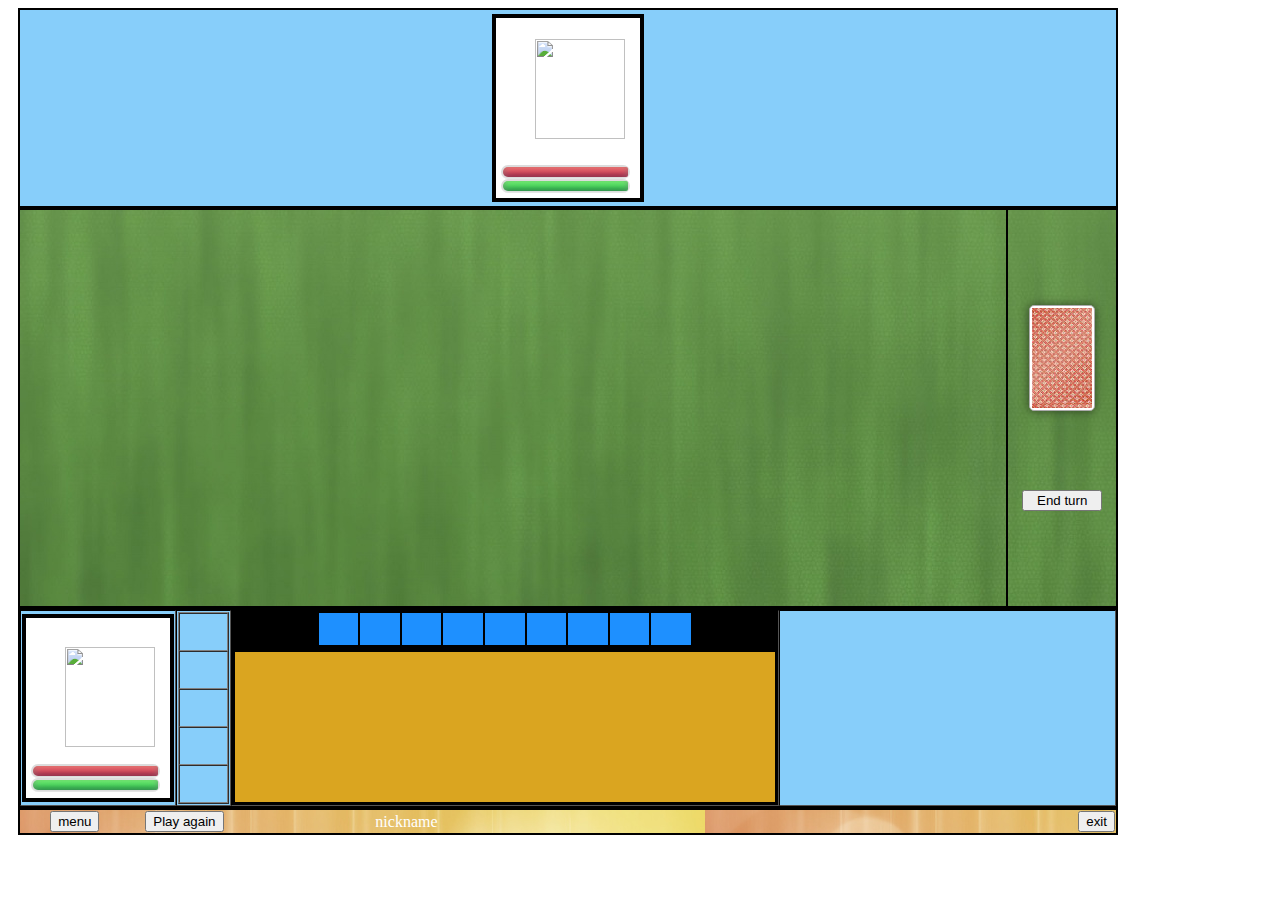
==== index.html @ 288a2dc7 "jquery-ui.js installed" ====
<!DOCTYPE html>
<html>
 <meta charset="utf-8">
 <meta name="description" content="hory-card-v.2.0"> 
 <title>hory-card-v.2.0</title>
<head>
 <script type="text/javascript" src="js/jquery-2.1.4.js"></script>
     <script type="text/javascript" src="http://ajax.googleapis.com/ajax/libs/jqueryui/1.11.4/jquery-ui.min.js" ></script>
 <script type="text/javascript" src="js/jquery.klass.js"></script>
 <script type="text/javascript" src="js/jquery.klass.traits.js"></script>
 <script type="text/javascript" src="js/jquery.klass.namespaces.js"></script>
 <script type="text/javascript" src="js/jquery.klass.private.js"></script>
 <script type="text/javascript" src="js/jquery.klass.proxy.js"></script>
 <script type="text/javascript" src="battle.js"></script>
 <!--<script type="text/javascript" src="battle-2.js"></script>-->
 <link rel="stylesheet" href="if.css"> 
</head>
<body>
 <battlescreen> <!--делаем 1 блок, в котором размещаем все относительного этого блока-->
  <table align="center" class="toptable" cellspacing="0" id="topplayer"> <!--создаем таблицу для верха-->
   <tr>
    <td></td>
	<td width="5%"></td> <!--ячейка для стрелочки влево-->
	<td width="15%">
	 <div align="center">
	  <playeravatar>    <!--новый блок внутри таблицы для игрока\бота-->
	   <table align="center" width="100%" height="100%">
	    <tr height="10%">
		 <td colspan="2"><div class="playername" id="top-playername"></div></td>
		<tr>
		 <td> <!--статы по дефе, атаке мдеф и т.п.-->
		  <div class="fatktext" id="top-fatk"></div><div class="matktext" id="top-matk"></div><div class="fdeftext" id="top-fdef"></div><div class="mdeftext" id="top-mdef"></div>
		 </td>
		 <td rowspan="2" width="100px">
		  <div id="topavatar"><img class="playerpic" src=""></div>
		  <!-- пробую добавить невидимый ul объект -->
		   <ul class="invisible">
		   
		   </ul>
		 </td>
		<tr>
		 <td><div class="lvl" id="top-lvl"></div></td>
		<tr height="20%">
		 <td colspan="2">
		  <div id="bpb-hp" class="bar"><span class="red"></span></div>
		  <div id="bpb-sp" class="bar"><span class="green"></span></div>
		 </td>
	   </table>
	  </playeravatar>
	 </div>
	</td>
	<td width="5%"></td> <!--ячейка для стрелочки право-->
	<td></td>
  </table>
  
<!-- middle --> 

  <table align="center" class="middletable" cellspacing="0" id="battleground">
	<tr height="33%">
	 <td></td>
	 <td rowspan="3" width="10%" id="cards_deck" style="border-left:2px solid black">  <!-- правая сторона. Конец хода, таймер -->
	  <div id="full_deck" class="card ui-state-default"><div class="card_suit"></div></div>
	  <center><h1 id="time-left">&nbsp;</h1></center>
      <center><input id="turn" type="button" value="End turn" style="width:80px"></center>
	 </td>
	<tr>
	 <td class="battle_deck"> <!-- центральная дека, выкладка карт -->
	  <ul class="bd_connected">
	  </ul>
	 </td>
	<tr height="33%">
	 <td></td>
	<center><div id="enemy_turn" style="display:none;" >Ход противника</div></center>
	<center><div id="player_turn" style="display:none;">Ваш ход</div></center>
  </table>
  
<!-- bottom -->  

  <table align="center" class="bottomtable" cellspacing="0" border="1" id="bottomplayer">
	<tr>
	<td width="13%">
	 <div align="center">
	  <playeravatar>
	   <table align="center" width="100%" height="100%">
	    <tr height="10%">
		 <td colspan="2">
		  <div class="playername" id="bottom-playername"></div>
		 </td>
		<tr>
		 <td>
		  <div class="fatktext" id="bottom-fatk"></div><div class="matktext" id="bottom-matk"></div><div class="fdeftext" id="bottom-fdef"></div><div class="mdeftext" id="bottom-mdef"></div>
		 </td>
		 <td rowspan="2" width="100px"><div id="bottomavatar"><img class="playerpic" src=""></div></td>
		<tr>
		 <td><div class="lvl" id="bottom-lvl"></div></td>
		<tr height="20%">
		 <td colspan="2">
		  <div id="tpb-hp" class="bar"><span class="red"></span></div>
		  <div id="tpb-sp" class="bar"><span class="green"></span></div>
		 </td>
	   </table>
	  </playeravatar>
	 </div>
	</td>
	<td width="5%">
	 <table align="center" width="100%" height="100%" cellspacing="0" border="1">
	  <tr>
	   <td></td>
	  <tr>
	   <td></td>
	  <tr>
	   <td></td>
	  <tr>
	   <td></td>
	  <tr>
	   <td></td>
	   </table>
	</td>
	<td width="50%" bgcolor="black">
	 <table align="center" cellspacing="0" id="bottomdeck">
	  <tr>
	   <td height="20%" bgcolor="#000">
	    <table align="center" id="belt" cellspacing="0">
		 <tr>
		  <td></td>
		  <td></td>
		  <td></td>
		  <td></td>
		  <td></td>
		  <td></td>
		  <td></td>
		  <td></td>
		  <td></td>
		 </tr>
		</table>
	   </td>
	  </tr>
	  <tr>
		<td class="player_deck">
	     <ul class="connectedSortable">
         </ul>
	   </td>
	  </tr>
	 </table>
	</td>
	<td></td>
	</tr>
	</table>
	
	<!-- менюшка внизу-->
	
	<table align="center" class="menutable" cellspacing="0" id="tablemenu"> 
	 <tr>
	  <td width="10%" align="center"><button align="center">menu</button></td>
	  <td width="10%" align="center"><input type="button" class="startBattle" title="Начать игру заново" value="Play again" onclick="location.reload()"></td>
	  <td></td>
	  <td width="15%" align="right">nickname</td>
	  <td align="right"><button>exit</button></td>
	</table>

</battlescreen>

<!-- Модальное Окно  -->
<div id="overlay">
 <div class="popup">
  <h2><center>Опции игры</center></h2>
   <div id="#StartForm">
    <form name="preStart">
	  <center>Ваше никнэйм<input name="nickname" type="text" onfocus="title='Введите ваш никнэйм'" value="NickName"></input></center><br>
	  <center>Выберите расу
	   <select name="race">
        <option value="human">Человек</option>
        <option value="goblin">Гоблин</option>
        <option value="orc">Орк</option>
       </select>
	  </center><br>
      <center>Количество карт в начале игры<input name="cards" type="text" onfocus="title='Значения от 3 до 52'" value="6"></input></center><br>
	  <center>Время на ход<input name="timeturn" type="text" onfocus="title='Значения от 15 до 60'" value="30"></input></center><br>
	  <center>Количество карт за ход<input name="cardeveryturn" type="text" onfocus="title='от 0 до 6'" value="1"></input></center><br>
   </div>
   <div align="center" id="#buttonsifstartform">
    <input type="button" class="close" title="Закрыть" value="Закрыть"></input>
	<input type="button" class="startBattle" title="начать игру" value="Начать игру" onclick="checkStartForm()"></input>
	</div>
	</form>
 </div>
</div>

<script>

</script>


</body>
</html>
---- if.css ----
battlescreen {
	display:block;
	position:absolute;
	width:1100px;
	height:800px;
	background: #bbb;
	margin-left:10px;
	margin-right:10px;
	resize:none;
}
.toptable {
	background: #87CEFA;
	border-bottom:2px;
	border-top:2px;
	border-left:2px;
	border-right:2px;
	border-color:black;
	border-style:solid;
	width:100%;
	height:200px;
}
.middletable {
	background: #87CEFA url(img/battledeck-bg.jpg);
	border-bottom:2px;
	border-top:2px;
	border-left:2px;
	border-right:2px;
	border-color:black;
	border-style:solid;
	width:100%;
	height:400px;
}
.bottomtable{
	background: #87CEFA;
	border-bottom:2px;
	border-top:2px;
	border-left:2px;
	border-right:2px;
	border-color:black;
	border-style:solid;
	width:100%;
	height:200px;
}
.menutable{
	background: url(img/menutable-bg.jpg);
	border-bottom:2px;
	border-top:2px;
	border-left:2px;
	border-right:2px;
	border-color:black;
	border-style:solid;
	width:100%;
	height:20px;
	color:#fff;
}
#bottomdeck{
	width:100%;
	height:100%;
	border:2px solid black;
	padding:0px;
	margin:0px;
}
#belt{
	background: #1E90FF;
	width:70%;
	height:100%;
	border:1px solid black;
	margin-bottom: 8px;
}
#belt td{
	border:1px solid black;
}
playeravatar {
	display:block;
	width:140px;
	height:180px;
	background: #fff;
	position:static;
	border:4px solid black;
	overflow:hidden;
	text-overflow:clip;
	padding: 0px 2px;
}
battledeck {
	display:block;
	position:absolute;
	top:200px;
	width:1000px;
	height:600px;
	background:;
	margin-left:10px;
	margin-right:10px;
	resize:none;
}
.invisible ul {
	display:block;
	position:absolute;
	list-style-type: none;
	margin: 0;
	padding: 0;
	margin-bottom: 10px;
	display:block;
	overflow:hide;
	width: 0px;
	height: 0px;
	visibility: hidden;
}

.playername {
	background-color: #000;
	color: #fff;
	font-family: Verdana;
	font-size: 16px;
	font-weight: bolder;
	text-align: center;
	overflow:hidden;
	text-overflow:clip;
}
.lvl {
	background-color: #FF8C00;
	color: #00008B;
	font-family: Verdana;
	font-size: 14px;
	font-weight: bolder;
	text-align: left;
}
.matktext{
	font-family: Verdana;
	font-size: 14px;
	font-weight: bolder;
	text-align: left;
	color: #32CD32;
}
.fatktext{
	font-family: Verdana;
	font-size: 14px;
	font-weight: bolder;
	text-align: left;
	color: #FF0000;	
}
.mdeftext{
	font-family: Verdana;
	font-size: 14px;
	font-weight: bolder;
	text-align: left;
	color: #C71585;	
}
.fdeftext{
	font-family: Verdana;
	font-size: 14px;
	font-weight: bolder;
	text-align: left;
	color: #0000CD;
}
.bar {
  width:125px;
  height:10px;
  position: relative;
  background: #DCDCDC;
  -moz-border-radius: 10px;
  -webkit-border-radius: 10px;
  border-radius: 10px;
  padding: 2px;
  -webkit-box-shadow: inset 0 -1px 1px rgba(255,255,255,0.3);
  -moz-box-shadow   : inset 0 -1px 1px rgba(255,255,255,0.3);
  box-shadow        : inset 0 -1px 1px rgba(255,255,255,0.3);
}
.playerpic{
	width:90px;
	height:100px;
	position:relative;
}
.avatar{
	width:40px;
	height:60px;
}
#full_deck {
  margin: 0 auto;
  width: 100%;
  height: 100%;
  padding: 2px;
  height: 100px;
  width: 60px;
  box-shadow: 0 0 10px rgba(0,0,0,0.5);
}
.card {
	width: 60px;
	height: 100px;
	-moz-border-radius: 5px;
	-webkit-border-radius: 5px;
	border-radius: 5px;
	border: 1px solid #AAA;
	padding: 1px;
	cursor: move;
	margin: 5px;
	padding: 5px;
	list-style-type: none;
	font-size:16px;
	background: #fff;
	overflow:hidden;
}
.card_suit {
  background: url(img/suit.jpg);
  top: 0;
  left: 0;
  margin: 0 auto;
  padding: 0;
  width: 100%;
  height: 100%;
}
.player_deck{
	width:100%;
	background: #DAA520;

}
.player_deck li {
  float: left;
}
.player_deck ul {
	list-style-type: none;
	margin: 0;
	padding: 0;
	margin-bottom: 10px;
	display:block;
	overflow:auto;
	height:100%;
}
.bd_connected {
	width: 100%;
}
.bd_connected ul{
	list-style-type: none;
	margin: 0;
	padding: 0;
	margin-bottom: 10px;
	display:block;
	position: absolute;
	overflow: auto;
	height: 100%;
}
.bd_connected li {
	float:left;
}
.bar > span.green {
  display: block;
  height: 100%;
  -webkit-border-top-right-radius: 8px;
  -webkit-border-bottom-right-radius: 8px;
  -moz-border-radius-topright: 8px;
  -moz-border-radius-bottomright: 8px;
  border-top-right-radius: 8px;
  border-bottom-right-radius: 8px;
  -webkit-border-top-left-radius: 20px;
  -webkit-border-bottom-left-radius: 20px;
  -moz-border-radius-topleft: 20px;
  -moz-border-radius-bottomleft: 20px;
  border-top-left-radius: 20px;
  border-bottom-left-radius: 20px;
  background-color: rgb(43,194,83);
  background-image: -webkit-gradient( linear, left bottom, left top, color-stop(0, rgb(43,194,83)), color-stop(1, rgb(84,240,84)));
  background-image: -webkit-linear-gradient( center bottom, rgb(43,194,83) 37%, rgb(84,240,84) 69%);
  background-image: -moz-linear-gradient( center bottom, rgb(43,194,83) 37%, rgb(84,240,84) 69%);
  background-image: -ms-linear-gradient( center bottom, rgb(43,194,83) 37%, rgb(84,240,84) 69%);
  background-image: -o-linear-gradient( center bottom, rgb(43,194,83) 37%, rgb(84,240,84) 69%);
  -webkit-box-shadow: inset 0 2px 9px  rgba(255,255,255,0.3), inset 0 -2px 6px rgba(0,0,0,0.4);
  -moz-box-shadow: inset 0 2px 9px  rgba(255,255,255,0.3), inset 0 -2px 6px rgba(0,0,0,0.4);
  position: relative;
  overflow: hidden;
}
.bar > span.red {
  display: block;
  height: 100%;
  -webkit-border-top-right-radius: 8px;
  -webkit-border-bottom-right-radius: 8px;
  -moz-border-radius-topright: 8px;
  -moz-border-radius-bottomright: 8px;
  border-top-right-radius: 8px;
  border-bottom-right-radius: 8px;
  -webkit-border-top-left-radius: 20px;
  -webkit-border-bottom-left-radius: 20px;
  -moz-border-radius-topleft: 20px;
  -moz-border-radius-bottomleft: 20px;
  border-top-left-radius: 20px;
  border-bottom-left-radius: 20px;
  background-color: rgb(194,43,83);
  background-image: -webkit-gradient( linear, left bottom, left top, color-stop(0, rgb(194,43,83)), color-stop(1, rgb(240,84,84)));
  background-image: -webkit-linear-gradient( center bottom, rgb(194,43,83) 37%, rgb(240,84,84) 69%);
  background-image: -moz-linear-gradient( center bottom, rgb(194,43,83) 37%, rgb(240,84,84) 69%);
  background-image: -ms-linear-gradient( center bottom, rgb(194,43,83) 37%, rgb(240,84,84) 69%);
  background-image: -o-linear-gradient( center bottom, rgb(194,43,83) 37%, rgb(240,84,84) 69%);
  -webkit-box-shadow: inset 0 2px 9px  rgba(255,255,255,0.3), inset 0 -2px 6px rgba(0,0,0,0.4);
  -moz-box-shadow: inset 0 2px 9px  rgba(255,255,255,0.3), inset 0 -2px 6px rgba(0,0,0,0.4);
  position: relative;
  overflow: hidden;
}
#enemy_turn {
  position:absolute;
  top:340px;
  left:150px;
  font-size: 32px;
  color: #888;
  opacity: 0.5;
  -webkit-user-select: none;
  -khtml-user-select: none;
  -moz-user-select: none;
  -o-user-select: none;
  user-select: none;
  cursor: default;
}
#player_turn {
  position:absolute;
  top:340px;
  left:150px;
  font-size: 32px;
  color: #888;
  opacity: 0.5;
  -webkit-user-select: none;
  -khtml-user-select: none;
  -moz-user-select: none;
  -o-user-select: none;
  user-select: none;
  cursor: default;
}
#overlay {
    position: fixed;
    top: 0;
    left: 0;
    display: none;
    width: 100%;
    height: 100%;
    background: rgba(0, 0, 0, 0.65);
    z-index: 999;
    -webkit-animation: fade .6s;
    -moz-animation: fade .6s;
    animation: fade .6s;
    overflow: auto;
}
.popup {
    top: 5%;
    left: 0;
    right: 0;       
    font-size: 14px;
    margin: auto;
    width: 85%;
    min-width: 320px;
    max-width: 600px;
    position: absolute;
    padding: 15px 20px;
    border: 1px solid #383838;
    background: #fefefe;
    z-index: 1000;
    -webkit-border-radius: 4px;
    -moz-border-radius: 4px;
    -ms-border-radius: 4px;
    border-radius: 4px;
    font: 14px/18px 'Tahoma', Arial, sans-serif;
    -webkit-box-shadow: 0 15px 20px rgba(0,0,0,.22),0 19px 60px rgba(0,0,0,.3);
    -moz-box-shadow: 0 15px 20px rgba(0,0,0,.22),0 19px 60px rgba(0,0,0,.3);
    -ms-box-shadow: 0 15px 20px rgba(0,0,0,.22),0 19px 60px rgba(0,0,0,.3);
    box-shadow: 0 15px 20px rgba(0,0,0,.22),0 19px 60px rgba(0,0,0,.3);
    -webkit-animation: fade .6s;
    -moz-animation: fade .6s;
    animation: fade .6s;
}
button .close{
	font-size:12px;
	border:2px solid black;
	background: #00FFFF;
}
.t2{
	font-size:8px;
	color:black;
	font-family:Georgia monospace;
	font-weight:bold;
}
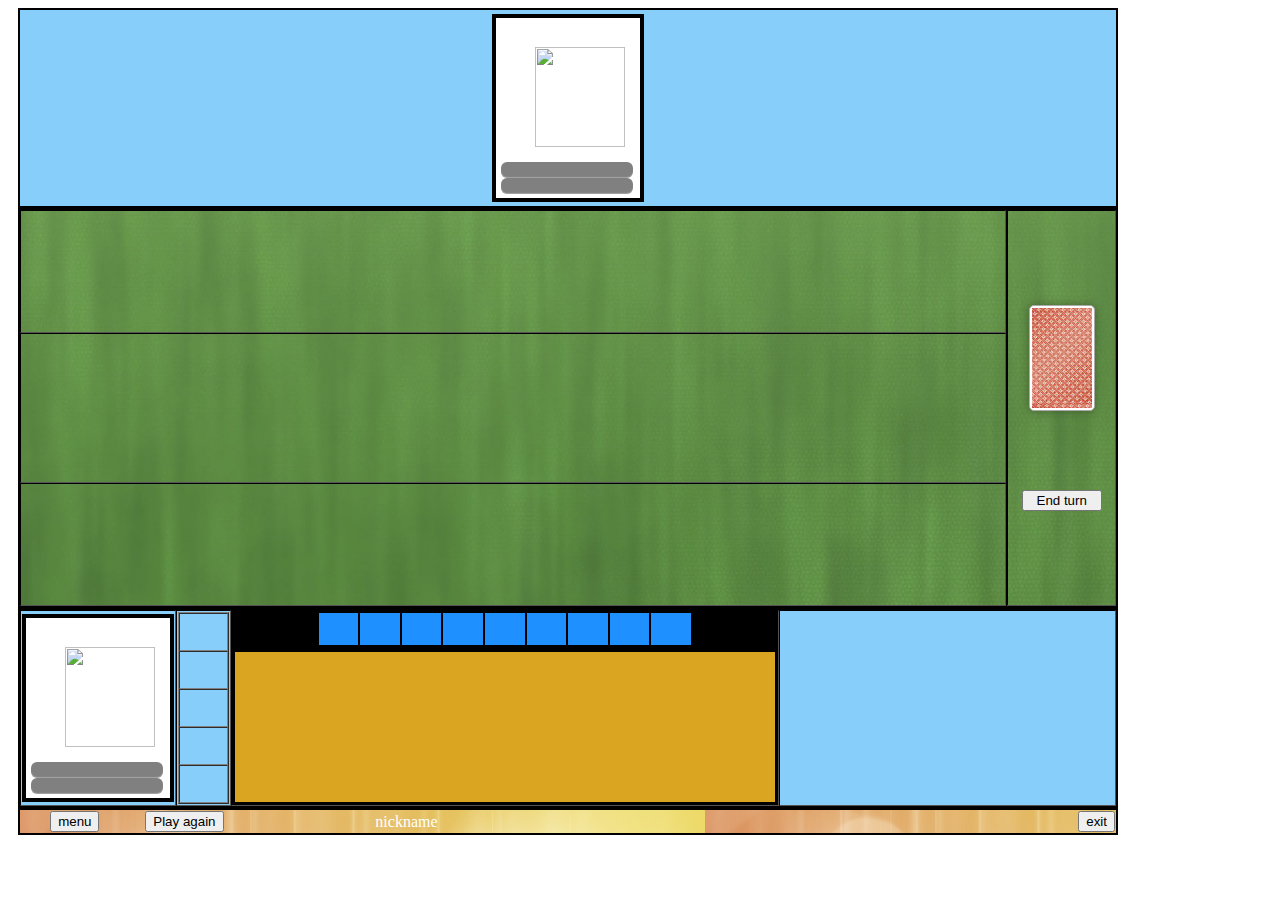
==== commit 46ee2432: "some animation added" ====
--- a/index.html
+++ b/index.html
@@ -33,19 +33,18 @@
 		 </td>
 		 <td rowspan="2" width="100px">
 		  <div id="topavatar"><img class="playerpic" src=""></div>
-		  <!-- пробую добавить невидимый ul объект -->
-		   <ul class="invisible">
-		   
-		   </ul>
 		 </td>
 		<tr>
 		 <td><div class="lvl" id="top-lvl"></div></td>
 		<tr height="20%">
 		 <td colspan="2">
-		  <div id="bpb-hp" class="bar"><span class="red"></span></div>
-		  <div id="bpb-sp" class="bar"><span class="green"></span></div>
+		  <div id="tpb-hp" class="bar"><span class="red"></span></div>
+		  <div id="tpb-sp" class="bar"><span class="green"></span></div>
 		 </td>
 	   </table>
+	   <ul class="invisible">
+		   
+		</ul>
 	  </playeravatar>
 	 </div>
 	</td>
@@ -55,7 +54,7 @@
   
 <!-- middle --> 
 
-  <table align="center" class="middletable" cellspacing="0" id="battleground">
+  <table align="center" class="middletable" cellspacing="0" id="battleground" border="1">
 	<tr height="33%">
 	 <td></td>
 	 <td rowspan="3" width="10%" id="cards_deck" style="border-left:2px solid black">  <!-- правая сторона. Конец хода, таймер -->
@@ -64,14 +63,12 @@
       <center><input id="turn" type="button" value="End turn" style="width:80px"></center>
 	 </td>
 	<tr>
-	 <td class="battle_deck"> <!-- центральная дека, выкладка карт -->
+	 <td> <!-- центральная дека, выкладка карт -->
 	  <ul class="bd_connected">
 	  </ul>
 	 </td>
 	<tr height="33%">
 	 <td></td>
-	<center><div id="enemy_turn" style="display:none;" >Ход противника</div></center>
-	<center><div id="player_turn" style="display:none;">Ваш ход</div></center>
   </table>
   
 <!-- bottom -->  
@@ -95,8 +92,8 @@
 		 <td><div class="lvl" id="bottom-lvl"></div></td>
 		<tr height="20%">
 		 <td colspan="2">
-		  <div id="tpb-hp" class="bar"><span class="red"></span></div>
-		  <div id="tpb-sp" class="bar"><span class="green"></span></div>
+		  <div id="bpb-hp" class="bar"><span class="red"></span></div>
+		  <div id="bpb-sp" class="bar"><span class="green"></span></div>
 		 </td>
 	   </table>
 	  </playeravatar>
@@ -152,7 +149,7 @@
 	<table align="center" class="menutable" cellspacing="0" id="tablemenu"> 
 	 <tr>
 	  <td width="10%" align="center"><button align="center">menu</button></td>
-	  <td width="10%" align="center"><input type="button" class="startBattle" title="Начать игру заново" value="Play again" onclick="location.reload()"></td>
+	  <td width="10%" align="center"><input type="button" class="playAgain" title="Начать игру заново" value="Play again"></td>
 	  <td></td>
 	  <td width="15%" align="right">nickname</td>
 	  <td align="right"><button>exit</button></td>
@@ -186,6 +183,10 @@
  </div>
 </div>
 
+<!-- окошко с выводом про ход -->
+<div id="overlay2">
+	<center id="player_turn"></center>
+</div>
 <script>
 
 </script>
--- a/if.css
+++ b/if.css
@@ -92,19 +92,6 @@
 	margin-right:10px;
 	resize:none;
 }
-.invisible ul {
-	display:block;
-	position:absolute;
-	list-style-type: none;
-	margin: 0;
-	padding: 0;
-	margin-bottom: 10px;
-	display:block;
-	overflow:hide;
-	width: 0px;
-	height: 0px;
-	visibility: hidden;
-}
 
 .playername {
 	background-color: #000;
@@ -153,13 +140,13 @@
 	color: #0000CD;
 }
 .bar {
-  width:125px;
-  height:10px;
+  width:128px;
+  height:12px;
   position: relative;
-  background: #DCDCDC;
-  -moz-border-radius: 10px;
-  -webkit-border-radius: 10px;
-  border-radius: 10px;
+  background: #808080;
+  -moz-border-radius: 6px;
+  -webkit-border-radius: 6px;
+  border-radius: 6px;
   padding: 2px;
   -webkit-box-shadow: inset 0 -1px 1px rgba(255,255,255,0.3);
   -moz-box-shadow   : inset 0 -1px 1px rgba(255,255,255,0.3);
@@ -176,12 +163,10 @@
 }
 #full_deck {
   margin: 0 auto;
-  width: 100%;
-  height: 100%;
   padding: 2px;
   height: 100px;
   width: 60px;
-  box-shadow: 0 0 10px rgba(0,0,0,0.5);
+  box-shadow: 0 0 10px rgba(0,0,0,0.3);
 }
 .card {
 	width: 60px;
@@ -226,7 +211,7 @@
 	height:100%;
 }
 .bd_connected {
-	width: 100%;
+	width: 600px;
 }
 .bd_connected ul{
 	list-style-type: none;
@@ -237,26 +222,19 @@
 	position: absolute;
 	overflow: auto;
 	height: 100%;
+	border:1px solid black;
 }
 .bd_connected li {
-	float:left;
+	float:right;
 }
 .bar > span.green {
   display: block;
   height: 100%;
-  -webkit-border-top-right-radius: 8px;
-  -webkit-border-bottom-right-radius: 8px;
-  -moz-border-radius-topright: 8px;
-  -moz-border-radius-bottomright: 8px;
-  border-top-right-radius: 8px;
-  border-bottom-right-radius: 8px;
-  -webkit-border-top-left-radius: 20px;
-  -webkit-border-bottom-left-radius: 20px;
-  -moz-border-radius-topleft: 20px;
-  -moz-border-radius-bottomleft: 20px;
-  border-top-left-radius: 20px;
-  border-bottom-left-radius: 20px;
-  background-color: rgb(43,194,83);
+  border-top-right-radius: 4px;
+  border-top-left-radius: 4px;
+  border-bottom-left-radius: 4px;
+  border-bottom-right-radius: 4px;
+  padding: 0px;
   background-image: -webkit-gradient( linear, left bottom, left top, color-stop(0, rgb(43,194,83)), color-stop(1, rgb(84,240,84)));
   background-image: -webkit-linear-gradient( center bottom, rgb(43,194,83) 37%, rgb(84,240,84) 69%);
   background-image: -moz-linear-gradient( center bottom, rgb(43,194,83) 37%, rgb(84,240,84) 69%);
@@ -265,62 +243,44 @@
   -webkit-box-shadow: inset 0 2px 9px  rgba(255,255,255,0.3), inset 0 -2px 6px rgba(0,0,0,0.4);
   -moz-box-shadow: inset 0 2px 9px  rgba(255,255,255,0.3), inset 0 -2px 6px rgba(0,0,0,0.4);
   position: relative;
-  overflow: hidden;
+  text-align:right;
+  overflow: none;
+  width:0%;
 }
 .bar > span.red {
   display: block;
   height: 100%;
-  -webkit-border-top-right-radius: 8px;
-  -webkit-border-bottom-right-radius: 8px;
-  -moz-border-radius-topright: 8px;
-  -moz-border-radius-bottomright: 8px;
-  border-top-right-radius: 8px;
-  border-bottom-right-radius: 8px;
-  -webkit-border-top-left-radius: 20px;
-  -webkit-border-bottom-left-radius: 20px;
-  -moz-border-radius-topleft: 20px;
-  -moz-border-radius-bottomleft: 20px;
-  border-top-left-radius: 20px;
-  border-bottom-left-radius: 20px;
-  background-color: rgb(194,43,83);
+  border-top-right-radius: 4px;
+  border-top-left-radius: 4px;
+  border-bottom-left-radius: 4px;
+  border-bottom-right-radius: 4px;
+  padding: 0px;
   background-image: -webkit-gradient( linear, left bottom, left top, color-stop(0, rgb(194,43,83)), color-stop(1, rgb(240,84,84)));
   background-image: -webkit-linear-gradient( center bottom, rgb(194,43,83) 37%, rgb(240,84,84) 69%);
   background-image: -moz-linear-gradient( center bottom, rgb(194,43,83) 37%, rgb(240,84,84) 69%);
   background-image: -ms-linear-gradient( center bottom, rgb(194,43,83) 37%, rgb(240,84,84) 69%);
   background-image: -o-linear-gradient( center bottom, rgb(194,43,83) 37%, rgb(240,84,84) 69%);
-  -webkit-box-shadow: inset 0 2px 9px  rgba(255,255,255,0.3), inset 0 -2px 6px rgba(0,0,0,0.4);
-  -moz-box-shadow: inset 0 2px 9px  rgba(255,255,255,0.3), inset 0 -2px 6px rgba(0,0,0,0.4);
+  box-shadow: inset 0 2px 9px  rgba(255,255,255,0.3), inset 0 -2px 6px rgba(0,0,0,0.4);
   position: relative;
-  overflow: hidden;
-}
-#enemy_turn {
-  position:absolute;
-  top:340px;
-  left:150px;
-  font-size: 32px;
-  color: #888;
+  text-align:right;
+  overflow: none;
+  width:0%;
+}
+
+#player_turn {
+  position:relative;
+  font-size: 72px;
+  color: #fff;
   opacity: 0.5;
   -webkit-user-select: none;
   -khtml-user-select: none;
   -moz-user-select: none;
   -o-user-select: none;
   user-select: none;
-  cursor: default;
-}
-#player_turn {
-  position:absolute;
-  top:340px;
-  left:150px;
-  font-size: 32px;
-  color: #888;
-  opacity: 0.5;
-  -webkit-user-select: none;
-  -khtml-user-select: none;
-  -moz-user-select: none;
-  -o-user-select: none;
-  user-select: none;
-  cursor: default;
-}
+  cursor:default;
+  text-align:center;
+}
+
 #overlay {
     position: fixed;
     top: 0;
@@ -335,6 +295,46 @@
     animation: fade .6s;
     overflow: auto;
 }
+#overlay2 {
+    position: fixed;
+    top: 400px;
+    left: 300px;
+    display: none;
+    width: 600px;
+    height: 100px;
+    background: rgba(0, 0, 0, 0.65);
+    z-index: 999;
+    -webkit-animation: fade .6s;
+    -moz-animation: fade .6s;
+    animation: fade .6s;
+    overflow: hidden;
+}
+#overlay3 {
+	position:relative;
+	top:0px;
+	left:100px;
+	display:none;
+	width:200px;
+	height:400px;
+	background: rgba(10, 10, 10, 0.75);
+	z-index: 999;
+	animation: fade .6s;
+	overflow:hidden;
+}
+.tooltip{
+	position:relative;
+	top: -20px;
+	left: 0px;
+	width:auto;
+	height:auto;
+	display:block;
+	padding:auto;
+	overflow:hidden;
+	font-size:12px;
+	text-align:center;
+	z-index:999;
+}
+
 .popup {
     top: 5%;
     left: 0;
@@ -372,4 +372,7 @@
 	color:black;
 	font-family:Georgia monospace;
 	font-weight:bold;
+}
+.invisible{
+	visibility: hidden;
 }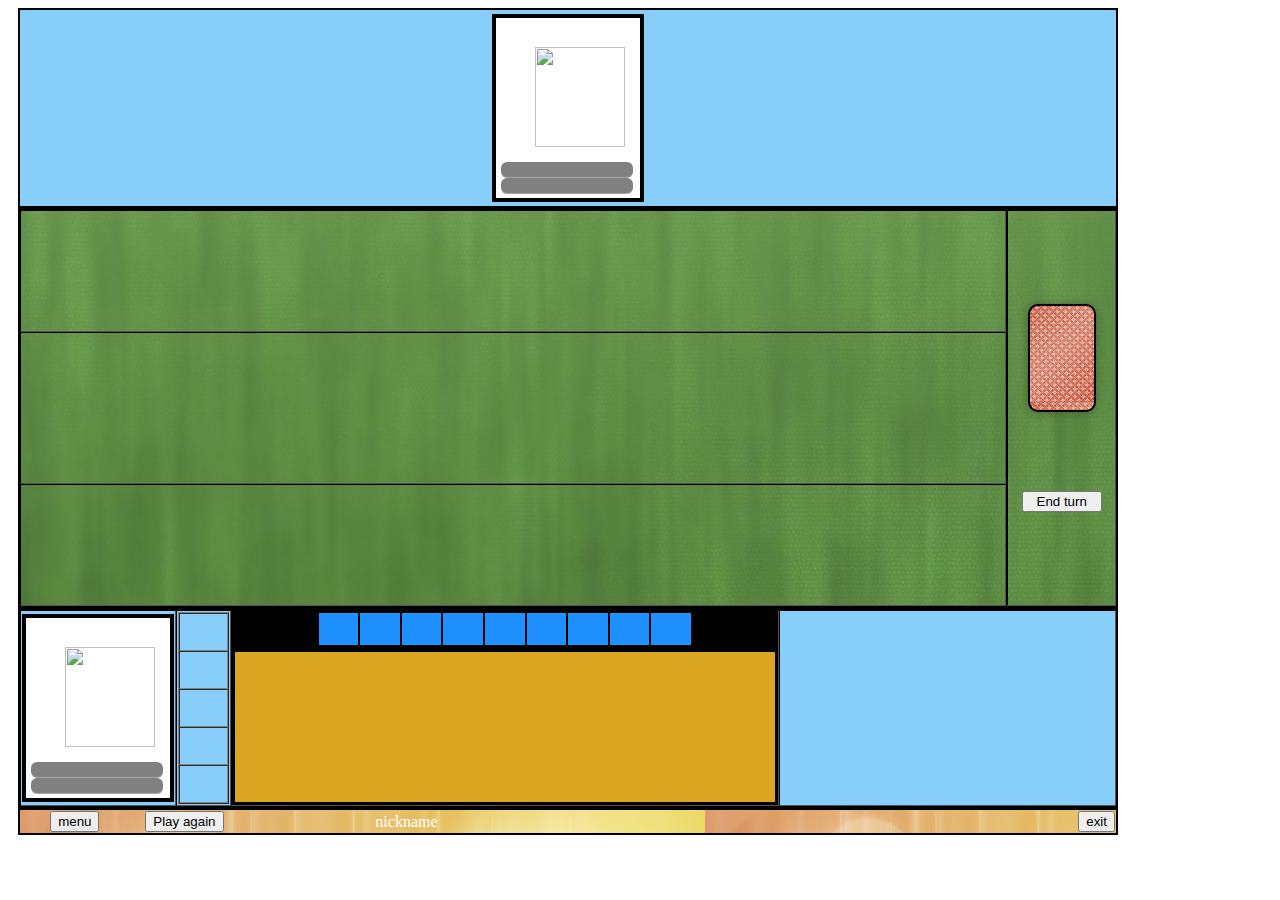
==== commit e6939669: "all worked, ui ready, some bugs available" ====
--- a/index.html
+++ b/index.html
@@ -58,7 +58,7 @@
 	<tr height="33%">
 	 <td></td>
 	 <td rowspan="3" width="10%" id="cards_deck" style="border-left:2px solid black">  <!-- правая сторона. Конец хода, таймер -->
-	  <div id="full_deck" class="card ui-state-default"><div class="card_suit"></div></div>
+	  <div id="full_deck" class="card card_suit"></div>
 	  <center><h1 id="time-left">&nbsp;</h1></center>
       <center><input id="turn" type="button" value="End turn" style="width:80px"></center>
 	 </td>
--- a/if.css
+++ b/if.css
@@ -139,6 +139,56 @@
 	text-align: left;
 	color: #0000CD;
 }
+
+.playerpic{
+	width:90px;
+	height:100px;
+	position:relative;
+}
+.avatar{
+	width:40px;
+	height:60px;
+}
+#full_deck {
+  margin: 0 auto;
+  padding: 2px;
+  height: 100px;
+  width: 60px;
+  box-shadow: 0 0 10px rgba(0,0,0,0.3);
+}
+
+.player_deck{
+	width:100%;
+	background: #DAA520;
+
+}
+.player_deck li {
+  float: left;
+}
+.player_deck ul {
+	list-style-type: none;
+	margin: 0;
+	padding: 0;
+	margin-bottom: 10px;
+	display:block;
+	overflow:auto;
+	height:100%;
+}
+.bd_connected {
+	width: 600px;
+}
+.bd_connected ul{
+	list-style-type: none;
+	margin: 0;
+	padding: 0;
+	display:block;
+	overflow: hidden;
+	height: 100%;
+	border:1px solid black;
+}
+.bd_connected li {
+	float:right;
+}
 .bar {
   width:128px;
   height:12px;
@@ -148,84 +198,10 @@
   -webkit-border-radius: 6px;
   border-radius: 6px;
   padding: 2px;
+  margin:0px;
   -webkit-box-shadow: inset 0 -1px 1px rgba(255,255,255,0.3);
   -moz-box-shadow   : inset 0 -1px 1px rgba(255,255,255,0.3);
   box-shadow        : inset 0 -1px 1px rgba(255,255,255,0.3);
-}
-.playerpic{
-	width:90px;
-	height:100px;
-	position:relative;
-}
-.avatar{
-	width:40px;
-	height:60px;
-}
-#full_deck {
-  margin: 0 auto;
-  padding: 2px;
-  height: 100px;
-  width: 60px;
-  box-shadow: 0 0 10px rgba(0,0,0,0.3);
-}
-.card {
-	width: 60px;
-	height: 100px;
-	-moz-border-radius: 5px;
-	-webkit-border-radius: 5px;
-	border-radius: 5px;
-	border: 1px solid #AAA;
-	padding: 1px;
-	cursor: move;
-	margin: 5px;
-	padding: 5px;
-	list-style-type: none;
-	font-size:16px;
-	background: #fff;
-	overflow:hidden;
-}
-.card_suit {
-  background: url(img/suit.jpg);
-  top: 0;
-  left: 0;
-  margin: 0 auto;
-  padding: 0;
-  width: 100%;
-  height: 100%;
-}
-.player_deck{
-	width:100%;
-	background: #DAA520;
-
-}
-.player_deck li {
-  float: left;
-}
-.player_deck ul {
-	list-style-type: none;
-	margin: 0;
-	padding: 0;
-	margin-bottom: 10px;
-	display:block;
-	overflow:auto;
-	height:100%;
-}
-.bd_connected {
-	width: 600px;
-}
-.bd_connected ul{
-	list-style-type: none;
-	margin: 0;
-	padding: 0;
-	margin-bottom: 10px;
-	display:block;
-	position: absolute;
-	overflow: auto;
-	height: 100%;
-	border:1px solid black;
-}
-.bd_connected li {
-	float:right;
 }
 .bar > span.green {
   display: block;
@@ -234,7 +210,8 @@
   border-top-left-radius: 4px;
   border-bottom-left-radius: 4px;
   border-bottom-right-radius: 4px;
-  padding: 0px;
+  padding:0px;
+  margin:0px;
   background-image: -webkit-gradient( linear, left bottom, left top, color-stop(0, rgb(43,194,83)), color-stop(1, rgb(84,240,84)));
   background-image: -webkit-linear-gradient( center bottom, rgb(43,194,83) 37%, rgb(84,240,84) 69%);
   background-image: -moz-linear-gradient( center bottom, rgb(43,194,83) 37%, rgb(84,240,84) 69%);
@@ -246,6 +223,8 @@
   text-align:right;
   overflow: none;
   width:0%;
+  font-family: Georgia, fantasy;
+  font-weight:bolder;
 }
 .bar > span.red {
   display: block;
@@ -265,6 +244,9 @@
   text-align:right;
   overflow: none;
   width:0%;
+  font-family: Georgia, fantasy;
+  font-weight:bolder;
+  box-sizing: content-box;
 }
 
 #player_turn {
@@ -310,16 +292,17 @@
     overflow: hidden;
 }
 #overlay3 {
-	position:relative;
-	top:0px;
-	left:100px;
-	display:none;
-	width:200px;
-	height:400px;
-	background: rgba(10, 10, 10, 0.75);
-	z-index: 999;
-	animation: fade .6s;
+	position:fixed;
+	min-width:150px;
+	min-height:200px;
+	display:block;
+	padding:auto;
 	overflow:hidden;
+	font-size:18px;
+	text-align:left;
+	border:2px solid black;
+	border-radius:10px;
+	background-color: #dfdfdf;
 }
 .tooltip{
 	position:relative;
@@ -375,4 +358,344 @@
 }
 .invisible{
 	visibility: hidden;
-}+}
+/* card binding */
+.card {
+	width: 60px;
+	height: 100px;
+	-moz-border-radius: 10px;
+	-webkit-border-radius: 10px;
+	border-radius: 10px;
+	cursor: pointer;
+	margin: 5px;
+	padding: 0px;
+	list-style-type: none;
+	font-size:16px;
+	background-image: url('img/cards_atlas.jpg');
+	background-repeat: no-repeat;
+	border:2px solid black;
+	margin:-10px -20px;
+}
+.card_suit {
+  background: url(img/suit.jpg);
+  top: 0;
+  left: 0;
+  margin: 0 auto;
+  padding: 0;
+  width: 100%;
+  height: 100%;
+}
+/* card atlas */
+.hearts13 {  
+  background-position: -65px -65px;
+  height:150px;
+  width:110px;
+  transform: scale(0.6);
+}
+.diamonds13 {
+  height:150px;
+  width:110px;
+  background-position: -245px -65px;
+  transform: scale(0.6);
+}
+.spades13 {
+  height:150px;
+  width:110px;
+  background-position: -425px -65px;
+  transform: scale(0.6);
+}
+.cross13 {
+  height:150px;
+  width:110px;
+  background-position: -605px -65px;
+  transform: scale(0.6);
+}
+.hearts1 {  
+  background-position: -65px -265px;
+  height:150px;
+  width:110px;
+  transform: scale(0.6);
+}
+.diamonds1 {
+  height:150px;
+  width:110px;
+  background-position: -245px -265px;
+  transform: scale(0.6);
+}
+.spades1 {
+  height:150px;
+  width:110px;
+  background-position: -425px -265px;
+  transform: scale(0.6);
+}
+.cross1 {
+  height:150px;
+  width:110px;
+  background-position: -605px -265px;
+  transform: scale(0.6);
+}
+.hearts2 {  
+  background-position: -65px -465px;
+  height:150px;
+  width:110px;
+  transform: scale(0.6);
+}
+.diamonds2 {
+  height:150px;
+  width:110px;
+  background-position: -245px -465px;
+  transform: scale(0.6);
+}
+.spades2 {
+  height:150px;
+  width:110px;
+  background-position: -425px -465px;
+  transform: scale(0.6);
+}
+.cross2 {
+  height:150px;
+  width:110px;
+  background-position: -605px -465px;
+  transform: scale(0.6);
+}
+.hearts3 {  
+  background-position: -65px -680px;
+  height:150px;
+  width:110px;
+  transform: scale(0.6);
+}
+.diamonds3 {
+  height:150px;
+  width:110px;
+  background-position: -245px -680px;
+  transform: scale(0.6);
+}
+.spades3 {
+  height:150px;
+  width:110px;
+  background-position: -425px -680px;
+  transform: scale(0.6);
+}
+.cross3 {
+  height:150px;
+  width:110px;
+  background-position: -605px -680px;
+  transform: scale(0.6);
+}
+.hearts4 {  
+  background-position: -65px -885px;
+  height:150px;
+  width:110px;
+  transform: scale(0.6);
+}
+.diamonds4 {
+  height:150px;
+  width:110px;
+  background-position: -245px -885px;
+  transform: scale(0.6);
+}
+.spades4 {
+  height:150px;
+  width:110px;
+  background-position: -425px -885px;
+  transform: scale(0.6);
+}
+.cross4 {
+  height:150px;
+  width:110px;
+  background-position: -605px -885px;
+  transform: scale(0.6);
+}
+.hearts5 {  
+  background-position: -765px -65px;
+  height:150px;
+  width:110px;
+  transform: scale(0.6);
+}
+.diamonds5 {
+  height:150px;
+  width:110px;
+  background-position: -948px -65px;
+  transform: scale(0.6);
+}
+.spades5 {
+  height:150px;
+  width:110px;
+  background-position: -1128px -65px;
+  transform: scale(0.6);
+}
+.cross5 {
+  height:150px;
+  width:110px;
+  background-position: -1310px -65px;
+  transform: scale(0.6);
+}
+.hearts6 {  
+  background-position: -765px -265px;
+  height:150px;
+  width:110px;
+  transform: scale(0.6);
+}
+.diamonds6 {
+  height:150px;
+  width:110px;
+  background-position: -948px -265px;
+  transform: scale(0.6);
+}
+.spades6 {
+  height:150px;
+  width:110px;
+  background-position: -1128px -265px;
+  transform: scale(0.6);
+}
+.cross6 {
+  height:150px;
+  width:110px;
+  background-position: -1310px -265px;
+  transform: scale(0.6);
+}
+.hearts7 {  
+  background-position: -765px -465px;
+  height:150px;
+  width:110px;
+  transform: scale(0.6);
+}
+.diamonds7 {
+  height:150px;
+  width:110px;
+  background-position: -948px -465px;
+  transform: scale(0.6);
+}
+.spades7 {
+  height:150px;
+  width:110px;
+  background-position: -1128px -465px;
+  transform: scale(0.6);
+}
+.cross7 {
+  height:150px;
+  width:110px;
+  background-position: -1310px -465px;
+  transform: scale(0.6);
+}
+.hearts8 {  
+  background-position: -765px -675px;
+  height:150px;
+  width:110px;
+  transform: scale(0.6);
+}
+.diamonds8 {
+  height:150px;
+  width:110px;
+  background-position: -948px -675px;
+  transform: scale(0.6);
+}
+.spades8 {
+  height:150px;
+  width:110px;
+  background-position: -1128px -675px;
+  transform: scale(0.6);
+}
+.cross8 {
+  height:150px;
+  width:110px;
+  background-position: -1310px -675px;
+  transform: scale(0.6);
+}
+.hearts9 {  
+  background-position: -765px -880px;
+  height:150px;
+  width:110px;
+  transform: scale(0.6);
+}
+.diamonds9 {
+  height:150px;
+  width:110px;
+  background-position: -948px -880px;
+  transform: scale(0.6);
+}
+.spades9 {
+  height:150px;
+  width:110px;
+  background-position: -1128px -880px;
+  transform: scale(0.6);
+}
+.cross9 {
+  height:150px;
+  width:110px;
+  background-position: -1310px -880px;
+  transform: scale(0.6);
+}
+.hearts10 {  
+  background-position: -65px -1090px;
+  height:150px;
+  width:110px;
+  transform: scale(0.6);
+}
+.diamonds10 {
+  height:150px;
+  width:110px;
+  background-position: -245px -1090px;
+  transform: scale(0.6);
+}
+.spades10 {
+  height:150px;
+  width:110px;
+  background-position: -425px -1090px;
+  transform: scale(0.6);
+}
+.cross10 {
+  height:150px;
+  width:110px;
+  background-position: -605px -1090px;
+  transform: scale(0.6);
+}
+.hearts11 {  
+  background-position: -775px -1090px;
+  height:150px;
+  width:110px;
+  transform: scale(0.6);
+}
+.diamonds11 {
+  height:150px;
+  width:110px;
+  background-position: -955px -1090px;
+  transform: scale(0.6);
+}
+.spades11 {
+  height:150px;
+  width:110px;
+  background-position: -1135px -1090px;
+  transform: scale(0.6);
+}
+.cross11 {
+  height:150px;
+  width:110px;
+  background-position: -1320px -1090px;
+  transform: scale(0.6);
+}
+.hearts12 {  
+  background-position: -65px -1285px;
+  height:150px;
+  width:110px;
+  transform: scale(0.6);
+}
+.diamonds12 {
+  height:150px;
+  width:110px;
+  background-position: -245px -1285px;
+  transform: scale(0.6);
+}
+.spades12 {
+  height:150px;
+  width:110px;
+  background-position: -425px -1285px;
+  transform: scale(0.6);
+}
+.cross12 {
+  height:150px;
+  width:110px;
+  background-position: -605px -1285px;
+  transform: scale(0.6);
+}
+
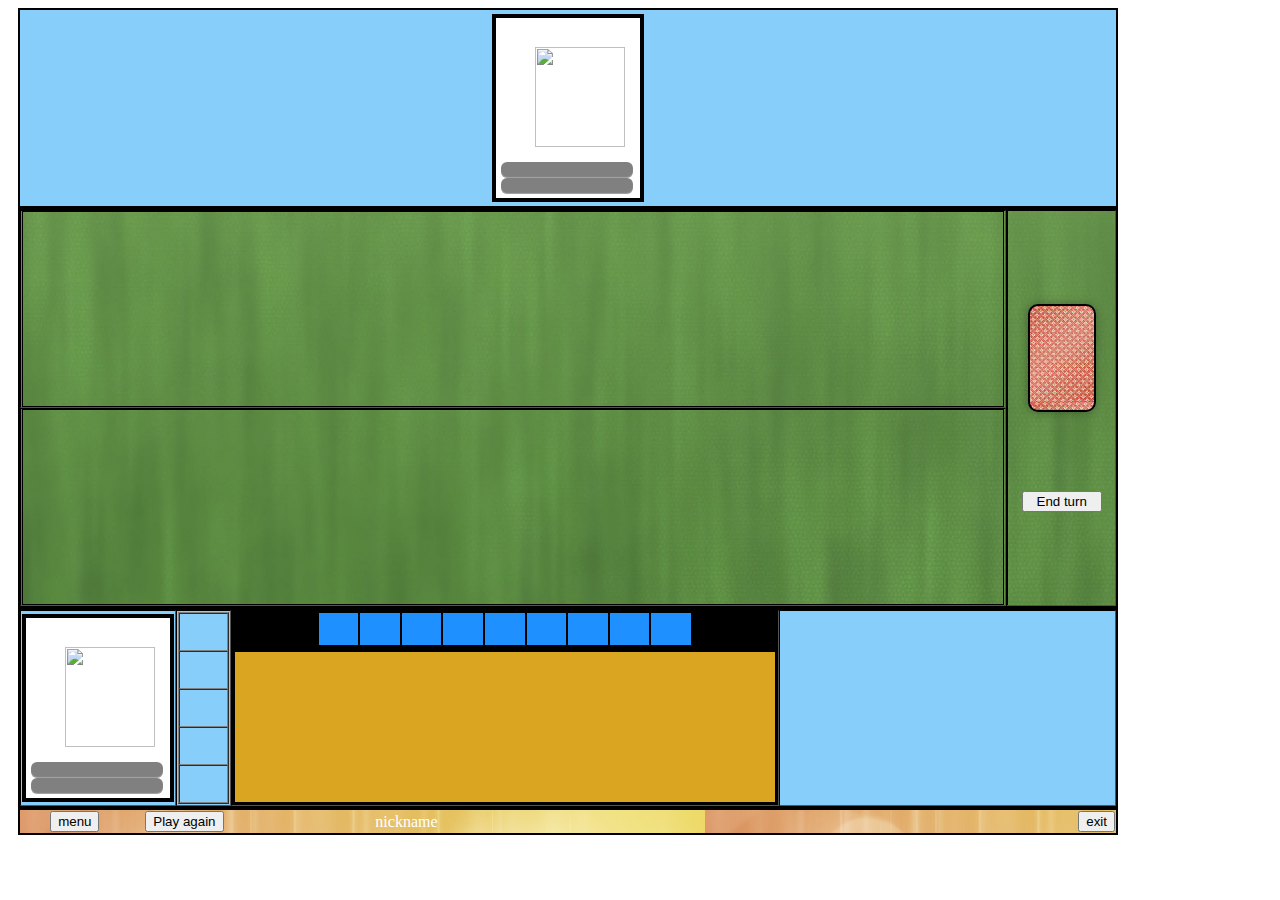
==== commit 5b726f77: "!!!NOTHING WORKING!!!" ====
--- a/index.html
+++ b/index.html
@@ -5,14 +5,13 @@
  <title>hory-card-v.2.0</title>
 <head>
  <script type="text/javascript" src="js/jquery-2.1.4.js"></script>
-     <script type="text/javascript" src="http://ajax.googleapis.com/ajax/libs/jqueryui/1.11.4/jquery-ui.min.js" ></script>
+ <script type="text/javascript" src="http://ajax.googleapis.com/ajax/libs/jqueryui/1.11.4/jquery-ui.min.js" ></script>
  <script type="text/javascript" src="js/jquery.klass.js"></script>
  <script type="text/javascript" src="js/jquery.klass.traits.js"></script>
  <script type="text/javascript" src="js/jquery.klass.namespaces.js"></script>
  <script type="text/javascript" src="js/jquery.klass.private.js"></script>
  <script type="text/javascript" src="js/jquery.klass.proxy.js"></script>
  <script type="text/javascript" src="battle.js"></script>
- <!--<script type="text/javascript" src="battle-2.js"></script>-->
  <link rel="stylesheet" href="if.css"> 
 </head>
 <body>
@@ -29,7 +28,7 @@
 		 <td colspan="2"><div class="playername" id="top-playername"></div></td>
 		<tr>
 		 <td> <!--статы по дефе, атаке мдеф и т.п.-->
-		  <div class="fatktext" id="top-fatk"></div><div class="matktext" id="top-matk"></div><div class="fdeftext" id="top-fdef"></div><div class="mdeftext" id="top-mdef"></div>
+		  <div class="atktext" id="top-atk"></div><div class="deftext" id="top-def"></div>
 		 </td>
 		 <td rowspan="2" width="100px">
 		  <div id="topavatar"><img class="playerpic" src=""></div>
@@ -39,7 +38,7 @@
 		<tr height="20%">
 		 <td colspan="2">
 		  <div id="tpb-hp" class="bar"><span class="red"></span></div>
-		  <div id="tpb-sp" class="bar"><span class="green"></span></div>
+		  <div id="tpb-mp" class="bar"><span class="blue"></span></div>
 		 </td>
 	   </table>
 	   <ul class="invisible">
@@ -55,20 +54,21 @@
 <!-- middle --> 
 
   <table align="center" class="middletable" cellspacing="0" id="battleground" border="1">
-	<tr height="33%">
-	 <td></td>
-	 <td rowspan="3" width="10%" id="cards_deck" style="border-left:2px solid black">  <!-- правая сторона. Конец хода, таймер -->
+	<tr height="50%">
+	 <td class="bd_connected">
+		<ul id="top-battledeck">
+		</ul>
+	 </td>
+	 <td rowspan="2" width="10%" id="cards_deck" style="border-left:2px solid black">  <!-- правая сторона. Конец хода, таймер -->
 	  <div id="full_deck" class="card card_suit"></div>
 	  <center><h1 id="time-left">&nbsp;</h1></center>
       <center><input id="turn" type="button" value="End turn" style="width:80px"></center>
 	 </td>
 	<tr>
-	 <td> <!-- центральная дека, выкладка карт -->
-	  <ul class="bd_connected">
-	  </ul>
+	 <td class="bd_connected">
+		<ul id="bot-battledeck">
+		</ul>
 	 </td>
-	<tr height="33%">
-	 <td></td>
   </table>
   
 <!-- bottom -->  
@@ -85,7 +85,7 @@
 		 </td>
 		<tr>
 		 <td>
-		  <div class="fatktext" id="bottom-fatk"></div><div class="matktext" id="bottom-matk"></div><div class="fdeftext" id="bottom-fdef"></div><div class="mdeftext" id="bottom-mdef"></div>
+		  <div class="atktext" id="bottom-atk"></div><div class="deftext" id="bottom-def"></div>
 		 </td>
 		 <td rowspan="2" width="100px"><div id="bottomavatar"><img class="playerpic" src=""></div></td>
 		<tr>
@@ -93,7 +93,7 @@
 		<tr height="20%">
 		 <td colspan="2">
 		  <div id="bpb-hp" class="bar"><span class="red"></span></div>
-		  <div id="bpb-sp" class="bar"><span class="green"></span></div>
+		  <div id="bpb-mp" class="bar"><span class="blue"></span></div>
 		 </td>
 	   </table>
 	  </playeravatar>
@@ -167,8 +167,8 @@
 	  <center>Выберите расу
 	   <select name="race">
         <option value="human">Человек</option>
-        <option value="goblin">Гоблин</option>
-        <option value="orc">Орк</option>
+        <!--<option value="goblin">Гоблин</option>-->
+        <!--<option value="orc">Орк</option>-->
        </select>
 	  </center><br>
       <center>Количество карт в начале игры<input name="cards" type="text" onfocus="title='Значения от 3 до 52'" value="6"></input></center><br>
--- a/if.css
+++ b/if.css
@@ -111,28 +111,14 @@
 	font-weight: bolder;
 	text-align: left;
 }
-.matktext{
-	font-family: Verdana;
-	font-size: 14px;
-	font-weight: bolder;
-	text-align: left;
-	color: #32CD32;
-}
-.fatktext{
+.atktext{
 	font-family: Verdana;
 	font-size: 14px;
 	font-weight: bolder;
 	text-align: left;
 	color: #FF0000;	
 }
-.mdeftext{
-	font-family: Verdana;
-	font-size: 14px;
-	font-weight: bolder;
-	text-align: left;
-	color: #C71585;	
-}
-.fdeftext{
+.deftext{
 	font-family: Verdana;
 	font-size: 14px;
 	font-weight: bolder;
@@ -185,6 +171,7 @@
 	overflow: hidden;
 	height: 100%;
 	border:1px solid black;
+	cursor:default;
 }
 .bd_connected li {
 	float:right;
@@ -203,7 +190,7 @@
   -moz-box-shadow   : inset 0 -1px 1px rgba(255,255,255,0.3);
   box-shadow        : inset 0 -1px 1px rgba(255,255,255,0.3);
 }
-.bar > span.green {
+.bar > span.blue {
   display: block;
   height: 100%;
   border-top-right-radius: 4px;
@@ -212,11 +199,11 @@
   border-bottom-right-radius: 4px;
   padding:0px;
   margin:0px;
-  background-image: -webkit-gradient( linear, left bottom, left top, color-stop(0, rgb(43,194,83)), color-stop(1, rgb(84,240,84)));
-  background-image: -webkit-linear-gradient( center bottom, rgb(43,194,83) 37%, rgb(84,240,84) 69%);
-  background-image: -moz-linear-gradient( center bottom, rgb(43,194,83) 37%, rgb(84,240,84) 69%);
-  background-image: -ms-linear-gradient( center bottom, rgb(43,194,83) 37%, rgb(84,240,84) 69%);
-  background-image: -o-linear-gradient( center bottom, rgb(43,194,83) 37%, rgb(84,240,84) 69%);
+  background-image: -webkit-gradient( linear, left bottom, left top, color-stop(0, rgb(43,83,194)), color-stop(1, rgb(84,84,240)));
+  background-image: -webkit-linear-gradient( center bottom, rgb(43,83,194) 37%, rgb(84,84,240) 69%);
+  background-image: -moz-linear-gradient( center bottom, rgb(43,83,194) 37%, rgb(84,84,240) 69%);
+  background-image: -ms-linear-gradient( center bottom, rgb(43,83,194) 37%, rgb(84,84,240) 69%);
+  background-image: -o-linear-gradient( center bottom, rgb(43,83,194) 37%, rgb(84,84,240) 69%);
   -webkit-box-shadow: inset 0 2px 9px  rgba(255,255,255,0.3), inset 0 -2px 6px rgba(0,0,0,0.4);
   -moz-box-shadow: inset 0 2px 9px  rgba(255,255,255,0.3), inset 0 -2px 6px rgba(0,0,0,0.4);
   position: relative;
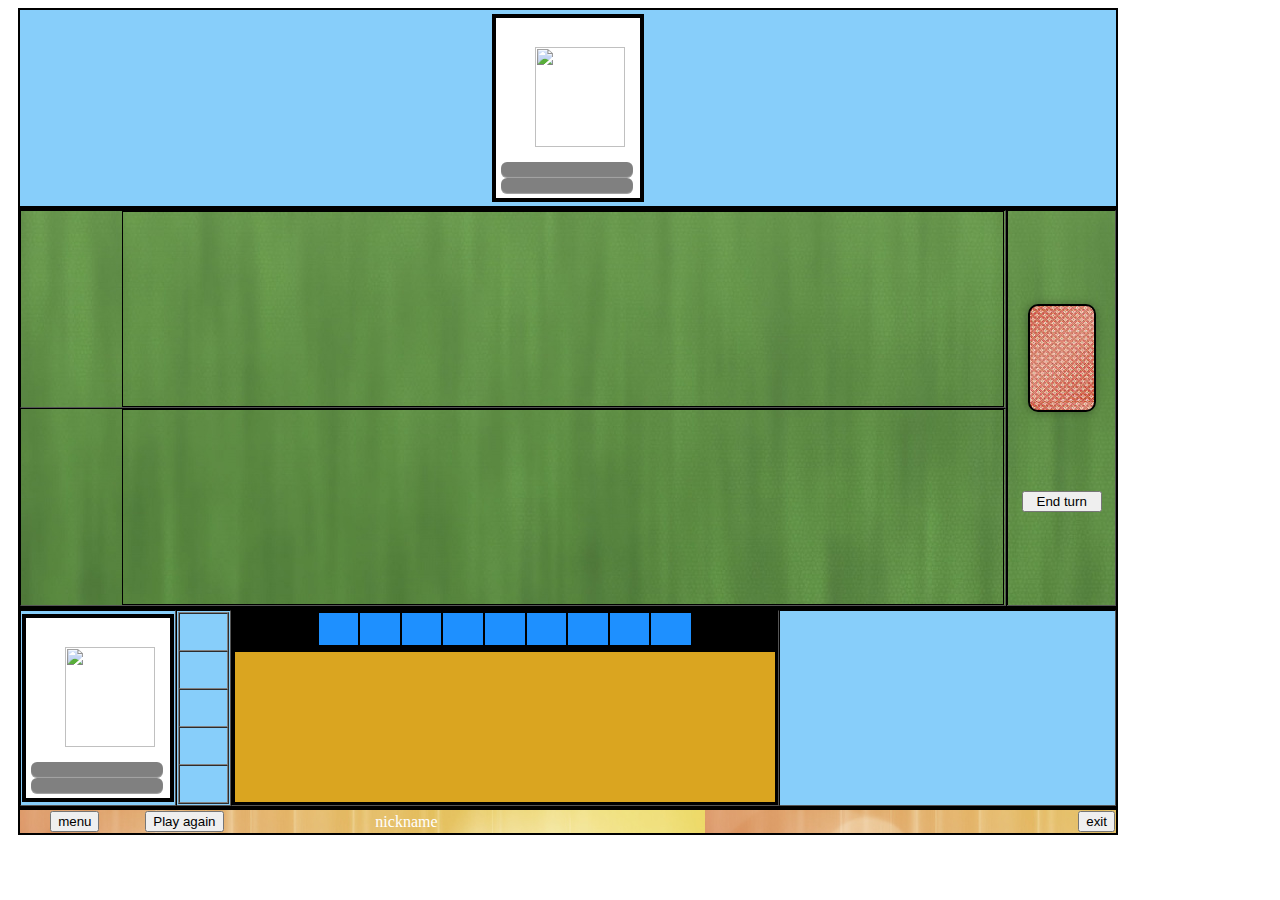
==== commit 589c8b8c: "almost work" ====
--- a/index.html
+++ b/index.html
@@ -27,7 +27,7 @@
 	    <tr height="10%">
 		 <td colspan="2"><div class="playername" id="top-playername"></div></td>
 		<tr>
-		 <td> <!--статы по дефе, атаке мдеф и т.п.-->
+		 <td height="30%"> <!--статы по дефе, атаке мдеф и т.п.-->
 		  <div class="atktext" id="top-atk"></div><div class="deftext" id="top-def"></div>
 		 </td>
 		 <td rowspan="2" width="100px">
@@ -84,7 +84,7 @@
 		  <div class="playername" id="bottom-playername"></div>
 		 </td>
 		<tr>
-		 <td>
+		 <td height="30%">
 		  <div class="atktext" id="bottom-atk"></div><div class="deftext" id="bottom-def"></div>
 		 </td>
 		 <td rowspan="2" width="100px"><div id="bottomavatar"><img class="playerpic" src=""></div></td>
--- a/if.css
+++ b/if.css
@@ -104,6 +104,7 @@
 	text-overflow:clip;
 }
 .lvl {
+	vertical-align: bottom;
 	background-color: #FF8C00;
 	color: #00008B;
 	font-family: Verdana;
@@ -165,7 +166,7 @@
 }
 .bd_connected ul{
 	list-style-type: none;
-	margin: 0;
+	margin: 0 0 0 100px;
 	padding: 0;
 	display:block;
 	overflow: hidden;
@@ -174,7 +175,7 @@
 	cursor:default;
 }
 .bd_connected li {
-	float:right;
+	float:left;
 }
 .bar {
   width:128px;
@@ -282,12 +283,13 @@
 	position:fixed;
 	min-width:150px;
 	min-height:200px;
+	margin:10px;
 	display:block;
 	padding:auto;
 	overflow:hidden;
 	font-size:18px;
 	text-align:left;
-	border:2px solid black;
+	border:4px solid black;
 	border-radius:10px;
 	background-color: #dfdfdf;
 }
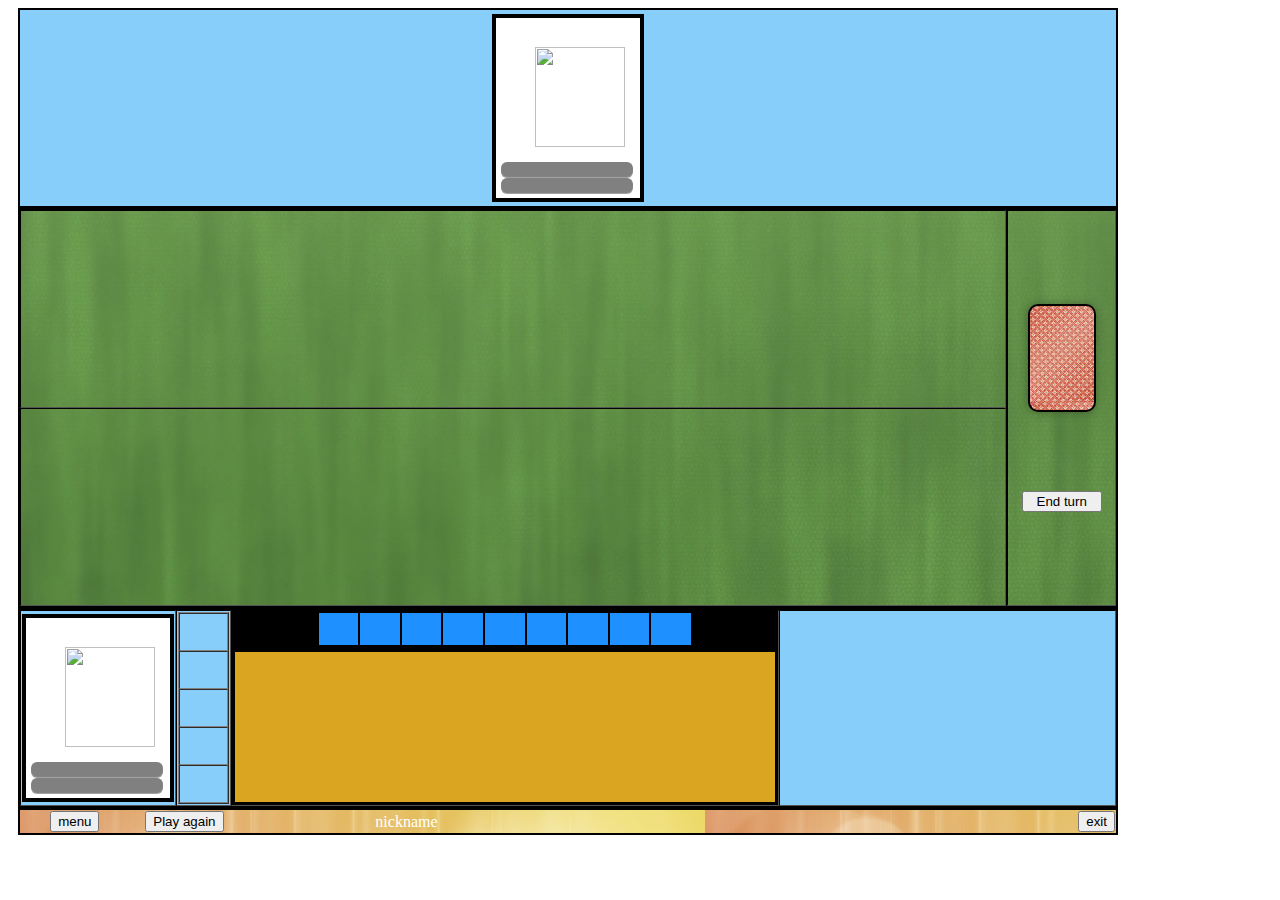
==== commit 9ad48ca0: "little changes, bot only attack, unbalanced" ====
--- a/index.html
+++ b/index.html
@@ -167,8 +167,14 @@
 	  <center>Выберите расу
 	   <select name="race">
         <option value="human">Человек</option>
-        <!--<option value="goblin">Гоблин</option>-->
-        <!--<option value="orc">Орк</option>-->
+        <option value="goblin">Гоблин</option>
+        <option value="orc">Орк</option>
+		<option value="troll">Тролль</option>
+		<option value="elf">Эльф</option>
+		<option value="gnome">Гном</option>
+		<option value="dwarf">Дварф</option>
+		<option value="vampire">Вампир</option>
+		<option value="werewolf">Оборотень</option>
        </select>
 	  </center><br>
       <center>Количество карт в начале игры<input name="cards" type="text" onfocus="title='Значения от 3 до 52'" value="6"></input></center><br>
--- a/if.css
+++ b/if.css
@@ -171,11 +171,12 @@
 	display:block;
 	overflow: hidden;
 	height: 100%;
-	border:1px solid black;
-	cursor:default;
 }
 .bd_connected li {
 	float:left;
+}
+#top-battledeck{
+	cursor: default;
 }
 .bar {
   width:128px;
@@ -213,6 +214,7 @@
   width:0%;
   font-family: Georgia, fantasy;
   font-weight:bolder;
+  font-size:12px;
 }
 .bar > span.red {
   display: block;
@@ -221,7 +223,6 @@
   border-top-left-radius: 4px;
   border-bottom-left-radius: 4px;
   border-bottom-right-radius: 4px;
-  padding: 0px;
   background-image: -webkit-gradient( linear, left bottom, left top, color-stop(0, rgb(194,43,83)), color-stop(1, rgb(240,84,84)));
   background-image: -webkit-linear-gradient( center bottom, rgb(194,43,83) 37%, rgb(240,84,84) 69%);
   background-image: -moz-linear-gradient( center bottom, rgb(194,43,83) 37%, rgb(240,84,84) 69%);
@@ -229,13 +230,17 @@
   background-image: -o-linear-gradient( center bottom, rgb(194,43,83) 37%, rgb(240,84,84) 69%);
   box-shadow: inset 0 2px 9px  rgba(255,255,255,0.3), inset 0 -2px 6px rgba(0,0,0,0.4);
   position: relative;
+  padding: 0;
+  margin:0;
   text-align:right;
   overflow: none;
   width:0%;
   font-family: Georgia, fantasy;
   font-weight:bolder;
   box-sizing: content-box;
-}
+  font-size:12px;
+}
+
 
 #player_turn {
   position:relative;
@@ -288,7 +293,7 @@
 	padding:auto;
 	overflow:hidden;
 	font-size:18px;
-	text-align:left;
+	text-align:center;
 	border:4px solid black;
 	border-radius:10px;
 	background-color: #dfdfdf;
@@ -304,6 +309,8 @@
 	overflow:hidden;
 	font-size:12px;
 	text-align:center;
+	background-color:white;
+	border: 2px solid red;
 	z-index:999;
 }
 
@@ -375,8 +382,296 @@
   height: 100%;
 }
 /* card atlas */
+.hearts1 {  
+  background-position: -65px -65px;
+  height:150px;
+  width:110px;
+  transform: scale(0.6);
+}
+.diamonds1 {
+  height:150px;
+  width:110px;
+  background-position: -245px -65px;
+  transform: scale(0.6);
+}
+.spades1 {
+  height:150px;
+  width:110px;
+  background-position: -425px -65px;
+  transform: scale(0.6);
+}
+.cross1 {
+  height:150px;
+  width:110px;
+  background-position: -605px -65px;
+  transform: scale(0.6);
+}
+.hearts2 {  
+  background-position: -65px -265px;
+  height:150px;
+  width:110px;
+  transform: scale(0.6);
+}
+.diamonds2 {
+  height:150px;
+  width:110px;
+  background-position: -245px -265px;
+  transform: scale(0.6);
+}
+.spades2 {
+  height:150px;
+  width:110px;
+  background-position: -425px -265px;
+  transform: scale(0.6);
+}
+.cross2 {
+  height:150px;
+  width:110px;
+  background-position: -605px -265px;
+  transform: scale(0.6);
+}
+.hearts3 {  
+  background-position: -65px -465px;
+  height:150px;
+  width:110px;
+  transform: scale(0.6);
+}
+.diamonds3 {
+  height:150px;
+  width:110px;
+  background-position: -245px -465px;
+  transform: scale(0.6);
+}
+.spades3 {
+  height:150px;
+  width:110px;
+  background-position: -425px -465px;
+  transform: scale(0.6);
+}
+.cross3 {
+  height:150px;
+  width:110px;
+  background-position: -605px -465px;
+  transform: scale(0.6);
+}
+.hearts4 {  
+  background-position: -65px -680px;
+  height:150px;
+  width:110px;
+  transform: scale(0.6);
+}
+.diamonds4 {
+  height:150px;
+  width:110px;
+  background-position: -245px -680px;
+  transform: scale(0.6);
+}
+.spades4 {
+  height:150px;
+  width:110px;
+  background-position: -425px -680px;
+  transform: scale(0.6);
+}
+.cross4 {
+  height:150px;
+  width:110px;
+  background-position: -605px -680px;
+  transform: scale(0.6);
+}
+.hearts5 {  
+  background-position: -65px -885px;
+  height:150px;
+  width:110px;
+  transform: scale(0.6);
+}
+.diamonds5 {
+  height:150px;
+  width:110px;
+  background-position: -245px -885px;
+  transform: scale(0.6);
+}
+.spades5 {
+  height:150px;
+  width:110px;
+  background-position: -425px -885px;
+  transform: scale(0.6);
+}
+.cross5 {
+  height:150px;
+  width:110px;
+  background-position: -605px -885px;
+  transform: scale(0.6);
+}
+.hearts6 {  
+  background-position: -765px -65px;
+  height:150px;
+  width:110px;
+  transform: scale(0.6);
+}
+.diamonds6 {
+  height:150px;
+  width:110px;
+  background-position: -948px -65px;
+  transform: scale(0.6);
+}
+.spades6 {
+  height:150px;
+  width:110px;
+  background-position: -1128px -65px;
+  transform: scale(0.6);
+}
+.cross6 {
+  height:150px;
+  width:110px;
+  background-position: -1310px -65px;
+  transform: scale(0.6);
+}
+.hearts7 {  
+  background-position: -765px -265px;
+  height:150px;
+  width:110px;
+  transform: scale(0.6);
+}
+.diamonds7 {
+  height:150px;
+  width:110px;
+  background-position: -948px -265px;
+  transform: scale(0.6);
+}
+.spades7 {
+  height:150px;
+  width:110px;
+  background-position: -1128px -265px;
+  transform: scale(0.6);
+}
+.cross7 {
+  height:150px;
+  width:110px;
+  background-position: -1310px -265px;
+  transform: scale(0.6);
+}
+.hearts8 {  
+  background-position: -765px -465px;
+  height:150px;
+  width:110px;
+  transform: scale(0.6);
+}
+.diamonds8 {
+  height:150px;
+  width:110px;
+  background-position: -948px -465px;
+  transform: scale(0.6);
+}
+.spades8 {
+  height:150px;
+  width:110px;
+  background-position: -1128px -465px;
+  transform: scale(0.6);
+}
+.cross8 {
+  height:150px;
+  width:110px;
+  background-position: -1310px -465px;
+  transform: scale(0.6);
+}
+.hearts9 {  
+  background-position: -765px -675px;
+  height:150px;
+  width:110px;
+  transform: scale(0.6);
+}
+.diamonds9 {
+  height:150px;
+  width:110px;
+  background-position: -948px -675px;
+  transform: scale(0.6);
+}
+.spades9 {
+  height:150px;
+  width:110px;
+  background-position: -1128px -675px;
+  transform: scale(0.6);
+}
+.cross9 {
+  height:150px;
+  width:110px;
+  background-position: -1310px -675px;
+  transform: scale(0.6);
+}
+.hearts10 {  
+  background-position: -765px -880px;
+  height:150px;
+  width:110px;
+  transform: scale(0.6);
+}
+.diamonds10 {
+  height:150px;
+  width:110px;
+  background-position: -948px -880px;
+  transform: scale(0.6);
+}
+.spades10 {
+  height:150px;
+  width:110px;
+  background-position: -1128px -880px;
+  transform: scale(0.6);
+}
+.cross10 {
+  height:150px;
+  width:110px;
+  background-position: -1310px -880px;
+  transform: scale(0.6);
+}
+.hearts11 {  
+  background-position: -65px -1090px;
+  height:150px;
+  width:110px;
+  transform: scale(0.6);
+}
+.diamonds11 {
+  height:150px;
+  width:110px;
+  background-position: -245px -1090px;
+  transform: scale(0.6);
+}
+.spades11 {
+  height:150px;
+  width:110px;
+  background-position: -425px -1090px;
+  transform: scale(0.6);
+}
+.cross11 {
+  height:150px;
+  width:110px;
+  background-position: -605px -1090px;
+  transform: scale(0.6);
+}
+.hearts12 {  
+  background-position: -775px -1090px;
+  height:150px;
+  width:110px;
+  transform: scale(0.6);
+}
+.diamonds12 {
+  height:150px;
+  width:110px;
+  background-position: -955px -1090px;
+  transform: scale(0.6);
+}
+.spades12 {
+  height:150px;
+  width:110px;
+  background-position: -1135px -1090px;
+  transform: scale(0.6);
+}
+.cross12 {
+  height:150px;
+  width:110px;
+  background-position: -1320px -1090px;
+  transform: scale(0.6);
+}
 .hearts13 {  
-  background-position: -65px -65px;
+  background-position: -65px -1285px;
   height:150px;
   width:110px;
   transform: scale(0.6);
@@ -384,306 +679,18 @@
 .diamonds13 {
   height:150px;
   width:110px;
-  background-position: -245px -65px;
+  background-position: -245px -1285px;
   transform: scale(0.6);
 }
 .spades13 {
   height:150px;
   width:110px;
-  background-position: -425px -65px;
+  background-position: -425px -1285px;
   transform: scale(0.6);
 }
 .cross13 {
   height:150px;
   width:110px;
-  background-position: -605px -65px;
-  transform: scale(0.6);
-}
-.hearts1 {  
-  background-position: -65px -265px;
-  height:150px;
-  width:110px;
-  transform: scale(0.6);
-}
-.diamonds1 {
-  height:150px;
-  width:110px;
-  background-position: -245px -265px;
-  transform: scale(0.6);
-}
-.spades1 {
-  height:150px;
-  width:110px;
-  background-position: -425px -265px;
-  transform: scale(0.6);
-}
-.cross1 {
-  height:150px;
-  width:110px;
-  background-position: -605px -265px;
-  transform: scale(0.6);
-}
-.hearts2 {  
-  background-position: -65px -465px;
-  height:150px;
-  width:110px;
-  transform: scale(0.6);
-}
-.diamonds2 {
-  height:150px;
-  width:110px;
-  background-position: -245px -465px;
-  transform: scale(0.6);
-}
-.spades2 {
-  height:150px;
-  width:110px;
-  background-position: -425px -465px;
-  transform: scale(0.6);
-}
-.cross2 {
-  height:150px;
-  width:110px;
-  background-position: -605px -465px;
-  transform: scale(0.6);
-}
-.hearts3 {  
-  background-position: -65px -680px;
-  height:150px;
-  width:110px;
-  transform: scale(0.6);
-}
-.diamonds3 {
-  height:150px;
-  width:110px;
-  background-position: -245px -680px;
-  transform: scale(0.6);
-}
-.spades3 {
-  height:150px;
-  width:110px;
-  background-position: -425px -680px;
-  transform: scale(0.6);
-}
-.cross3 {
-  height:150px;
-  width:110px;
-  background-position: -605px -680px;
-  transform: scale(0.6);
-}
-.hearts4 {  
-  background-position: -65px -885px;
-  height:150px;
-  width:110px;
-  transform: scale(0.6);
-}
-.diamonds4 {
-  height:150px;
-  width:110px;
-  background-position: -245px -885px;
-  transform: scale(0.6);
-}
-.spades4 {
-  height:150px;
-  width:110px;
-  background-position: -425px -885px;
-  transform: scale(0.6);
-}
-.cross4 {
-  height:150px;
-  width:110px;
-  background-position: -605px -885px;
-  transform: scale(0.6);
-}
-.hearts5 {  
-  background-position: -765px -65px;
-  height:150px;
-  width:110px;
-  transform: scale(0.6);
-}
-.diamonds5 {
-  height:150px;
-  width:110px;
-  background-position: -948px -65px;
-  transform: scale(0.6);
-}
-.spades5 {
-  height:150px;
-  width:110px;
-  background-position: -1128px -65px;
-  transform: scale(0.6);
-}
-.cross5 {
-  height:150px;
-  width:110px;
-  background-position: -1310px -65px;
-  transform: scale(0.6);
-}
-.hearts6 {  
-  background-position: -765px -265px;
-  height:150px;
-  width:110px;
-  transform: scale(0.6);
-}
-.diamonds6 {
-  height:150px;
-  width:110px;
-  background-position: -948px -265px;
-  transform: scale(0.6);
-}
-.spades6 {
-  height:150px;
-  width:110px;
-  background-position: -1128px -265px;
-  transform: scale(0.6);
-}
-.cross6 {
-  height:150px;
-  width:110px;
-  background-position: -1310px -265px;
-  transform: scale(0.6);
-}
-.hearts7 {  
-  background-position: -765px -465px;
-  height:150px;
-  width:110px;
-  transform: scale(0.6);
-}
-.diamonds7 {
-  height:150px;
-  width:110px;
-  background-position: -948px -465px;
-  transform: scale(0.6);
-}
-.spades7 {
-  height:150px;
-  width:110px;
-  background-position: -1128px -465px;
-  transform: scale(0.6);
-}
-.cross7 {
-  height:150px;
-  width:110px;
-  background-position: -1310px -465px;
-  transform: scale(0.6);
-}
-.hearts8 {  
-  background-position: -765px -675px;
-  height:150px;
-  width:110px;
-  transform: scale(0.6);
-}
-.diamonds8 {
-  height:150px;
-  width:110px;
-  background-position: -948px -675px;
-  transform: scale(0.6);
-}
-.spades8 {
-  height:150px;
-  width:110px;
-  background-position: -1128px -675px;
-  transform: scale(0.6);
-}
-.cross8 {
-  height:150px;
-  width:110px;
-  background-position: -1310px -675px;
-  transform: scale(0.6);
-}
-.hearts9 {  
-  background-position: -765px -880px;
-  height:150px;
-  width:110px;
-  transform: scale(0.6);
-}
-.diamonds9 {
-  height:150px;
-  width:110px;
-  background-position: -948px -880px;
-  transform: scale(0.6);
-}
-.spades9 {
-  height:150px;
-  width:110px;
-  background-position: -1128px -880px;
-  transform: scale(0.6);
-}
-.cross9 {
-  height:150px;
-  width:110px;
-  background-position: -1310px -880px;
-  transform: scale(0.6);
-}
-.hearts10 {  
-  background-position: -65px -1090px;
-  height:150px;
-  width:110px;
-  transform: scale(0.6);
-}
-.diamonds10 {
-  height:150px;
-  width:110px;
-  background-position: -245px -1090px;
-  transform: scale(0.6);
-}
-.spades10 {
-  height:150px;
-  width:110px;
-  background-position: -425px -1090px;
-  transform: scale(0.6);
-}
-.cross10 {
-  height:150px;
-  width:110px;
-  background-position: -605px -1090px;
-  transform: scale(0.6);
-}
-.hearts11 {  
-  background-position: -775px -1090px;
-  height:150px;
-  width:110px;
-  transform: scale(0.6);
-}
-.diamonds11 {
-  height:150px;
-  width:110px;
-  background-position: -955px -1090px;
-  transform: scale(0.6);
-}
-.spades11 {
-  height:150px;
-  width:110px;
-  background-position: -1135px -1090px;
-  transform: scale(0.6);
-}
-.cross11 {
-  height:150px;
-  width:110px;
-  background-position: -1320px -1090px;
-  transform: scale(0.6);
-}
-.hearts12 {  
-  background-position: -65px -1285px;
-  height:150px;
-  width:110px;
-  transform: scale(0.6);
-}
-.diamonds12 {
-  height:150px;
-  width:110px;
-  background-position: -245px -1285px;
-  transform: scale(0.6);
-}
-.spades12 {
-  height:150px;
-  width:110px;
-  background-position: -425px -1285px;
-  transform: scale(0.6);
-}
-.cross12 {
-  height:150px;
-  width:110px;
   background-position: -605px -1285px;
   transform: scale(0.6);
 }
